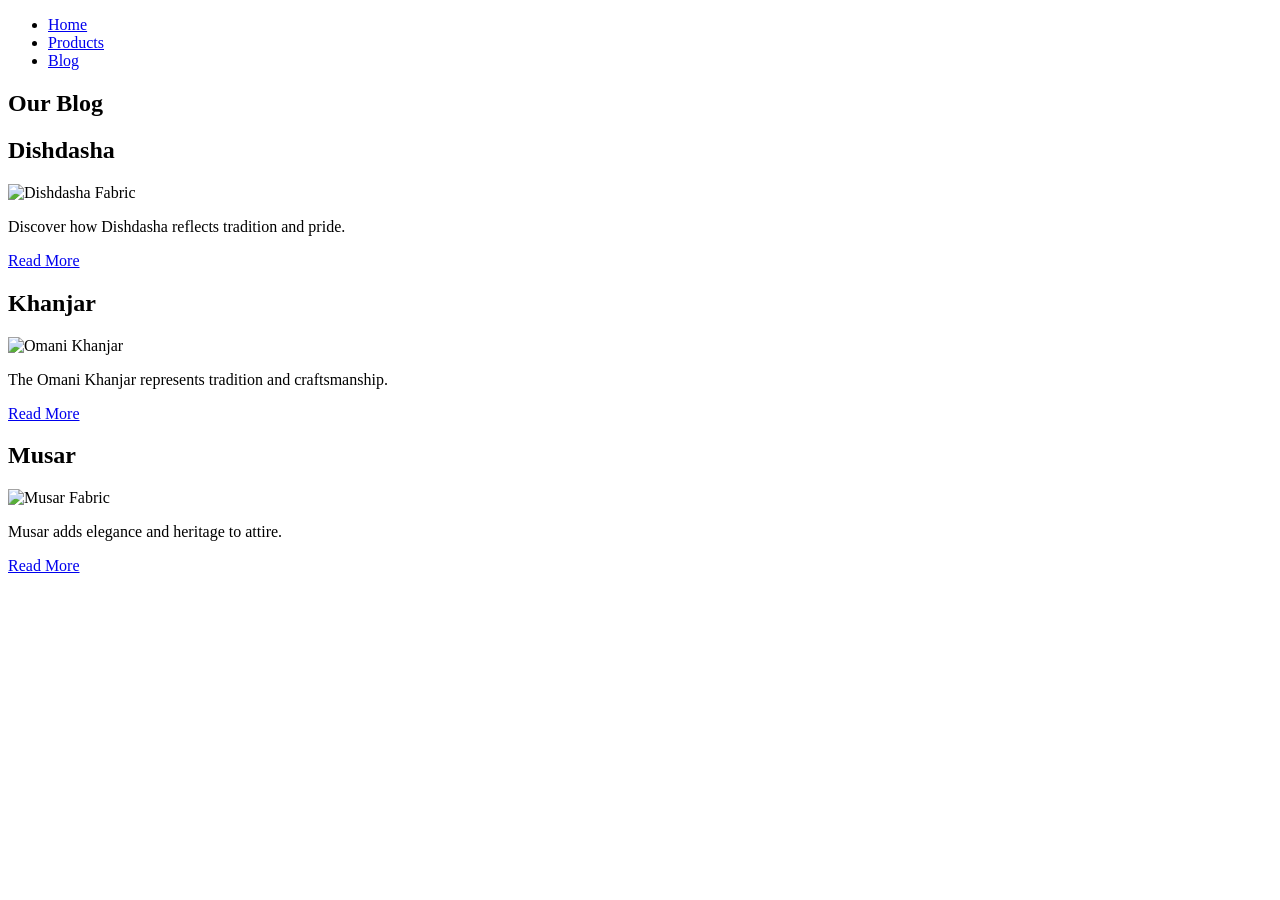
==== css/blog/index.html @ 9d8475e2 "Create index.html" ====
<!DOCTYPE html>
<html lang="en">
<head>
  <meta charset="UTF-8">
  <meta name="viewport" content="width=device-width, initial-scale=1.0">
  <title>Blog</title>
  <link rel="stylesheet" href="../css/style.css">
</head>
<body>
  <header>
    <nav>
      <ul>
        <li><a href="../index.html">Home</a></li>
        <li><a href="../product.html">Products</a></li>
        <li><a href="index.html">Blog</a></li>
      </ul>
    </nav>
  </header>

  <section class="blog">
    <h1>Our Blog</h1>
    <article>
      <h2>Dishdasha</h2>
      <img src="../images/light-fabric.jpg" alt="Dishdasha Fabric">
      <p>Discover how Dishdasha reflects tradition and pride.</p>
      <a href="dishdasha.html">Read More</a>
    </article>
    <article>
      <h2>Khanjar</h2>
      <img src="../images/khanjar.jpg" alt="Omani Khanjar">
      <p>The Omani Khanjar represents tradition and craftsmanship.</p>
      <a href="khanjar.html">Read More</a>
    </article>
    <article>
      <h2>Musar</h2>
      <img src="../images/purple-fabric.jpg" alt="Musar Fabric">
      <p>Musar adds elegance and heritage to attire.</p>
      <a href="musar.html">Read More</a>
    </article>
  </section>
</body>
</html>
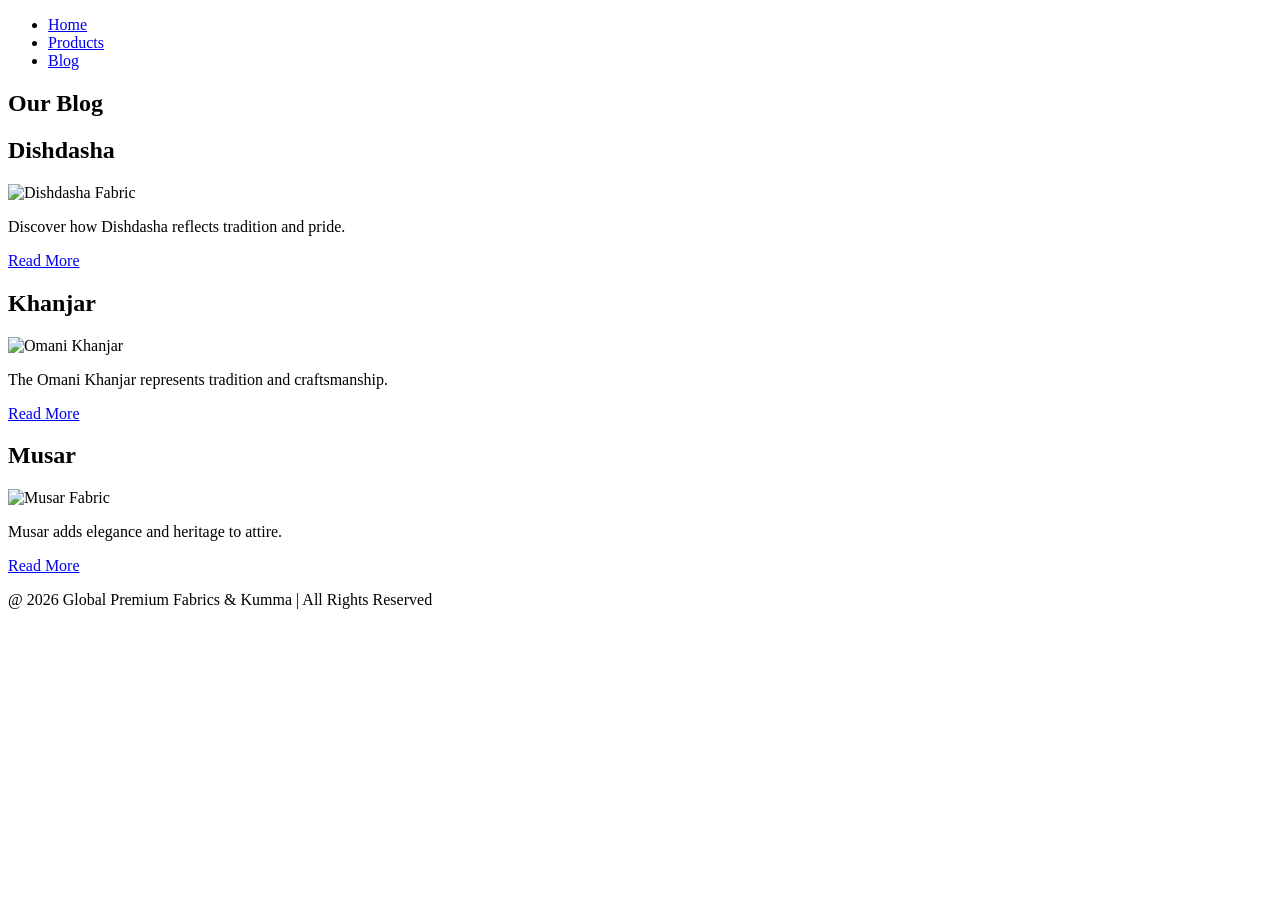
==== commit e9cfaf32: "Update index.html" ====
--- a/css/blog/index.html
+++ b/css/blog/index.html
@@ -3,10 +3,21 @@
 <head>
   <meta charset="UTF-8">
   <meta name="viewport" content="width=device-width, initial-scale=1.0">
-  <title>Blog</title>
+  <title>Blog - Global Premium Fabrics & Kumma</title>
+
+  <!-- SEO Meta Tags -->
+  <meta name="description" content="Explore Omani tradition with Dishdasha, Khanjar, and Musar. Learn about fabrics and heritage.">
+  <meta name="keywords" content="Oman fabrics, Kumma, Musar, Dishdasha, Khanjar, premium fabrics, luxury fabrics, Omani tradition">
+  <meta name="author" content="Global Premium Fabrics & Kumma">
+
+  <!-- Favicon -->
+  <link rel="icon" type="image/png" href="../images/favicon.png">
+
+  <!-- CSS -->
   <link rel="stylesheet" href="../css/style.css">
 </head>
 <body>
+  <!-- Header -->
   <header>
     <nav>
       <ul>
@@ -17,6 +28,7 @@
     </nav>
   </header>
 
+  <!-- Blog Section -->
   <section class="blog">
     <h1>Our Blog</h1>
     <article>
@@ -38,5 +50,10 @@
       <a href="musar.html">Read More</a>
     </article>
   </section>
+
+  <!-- Footer -->
+  <footer>
+    <p>@ 2026 Global Premium Fabrics & Kumma | All Rights Reserved</p>
+  </footer>
 </body>
 </html>
